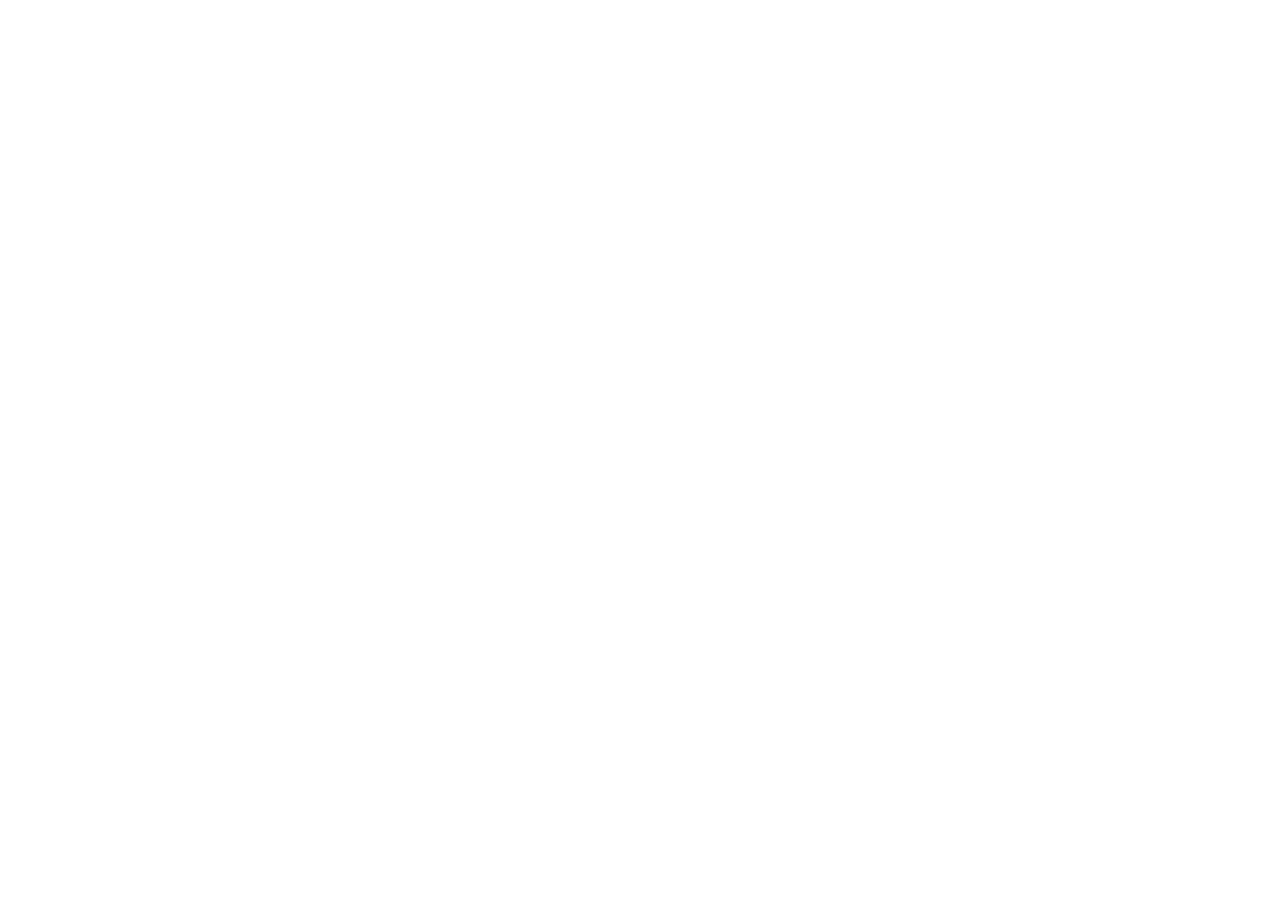
==== index.html @ 5f1afdd9 "first commit" ====
<!DOCTYPE html> <html lang="en">
    <head>
        <meta charset="utf-8">
        <meta http-equiv="X-UA-Compatible" content="IE=edge">
        <meta name="viewport" content="width=device-width,initial-scale=1">
        
        <title>Carefree Airlines</title>
        
        <link href="css/bootstrap.css" rel="stylesheet">
        
        <link href="css/style.css" rel="stylesheet">
    </head>
</html>
---- css/style.css ----
body {
    padding-top: px;
}

.em-text {
    
   /* color: #1caa98 ! important;*/
}

section {
    
    padding: 40px 0px; }
    
    img.demo {
    padding:3px;
    border: 1px solid #ccc;
    border-radius: 5%;
}

@media (max-width: 500px) {
    .jumbotron {height: 450px !important;
background-size: 100% 100%;
background-image: none;
text-align: center;
}
}

@media (min-width: 768px) and (max-width: 990px) {
    .jumbotron img.app-btn {
width: 30%;}
}
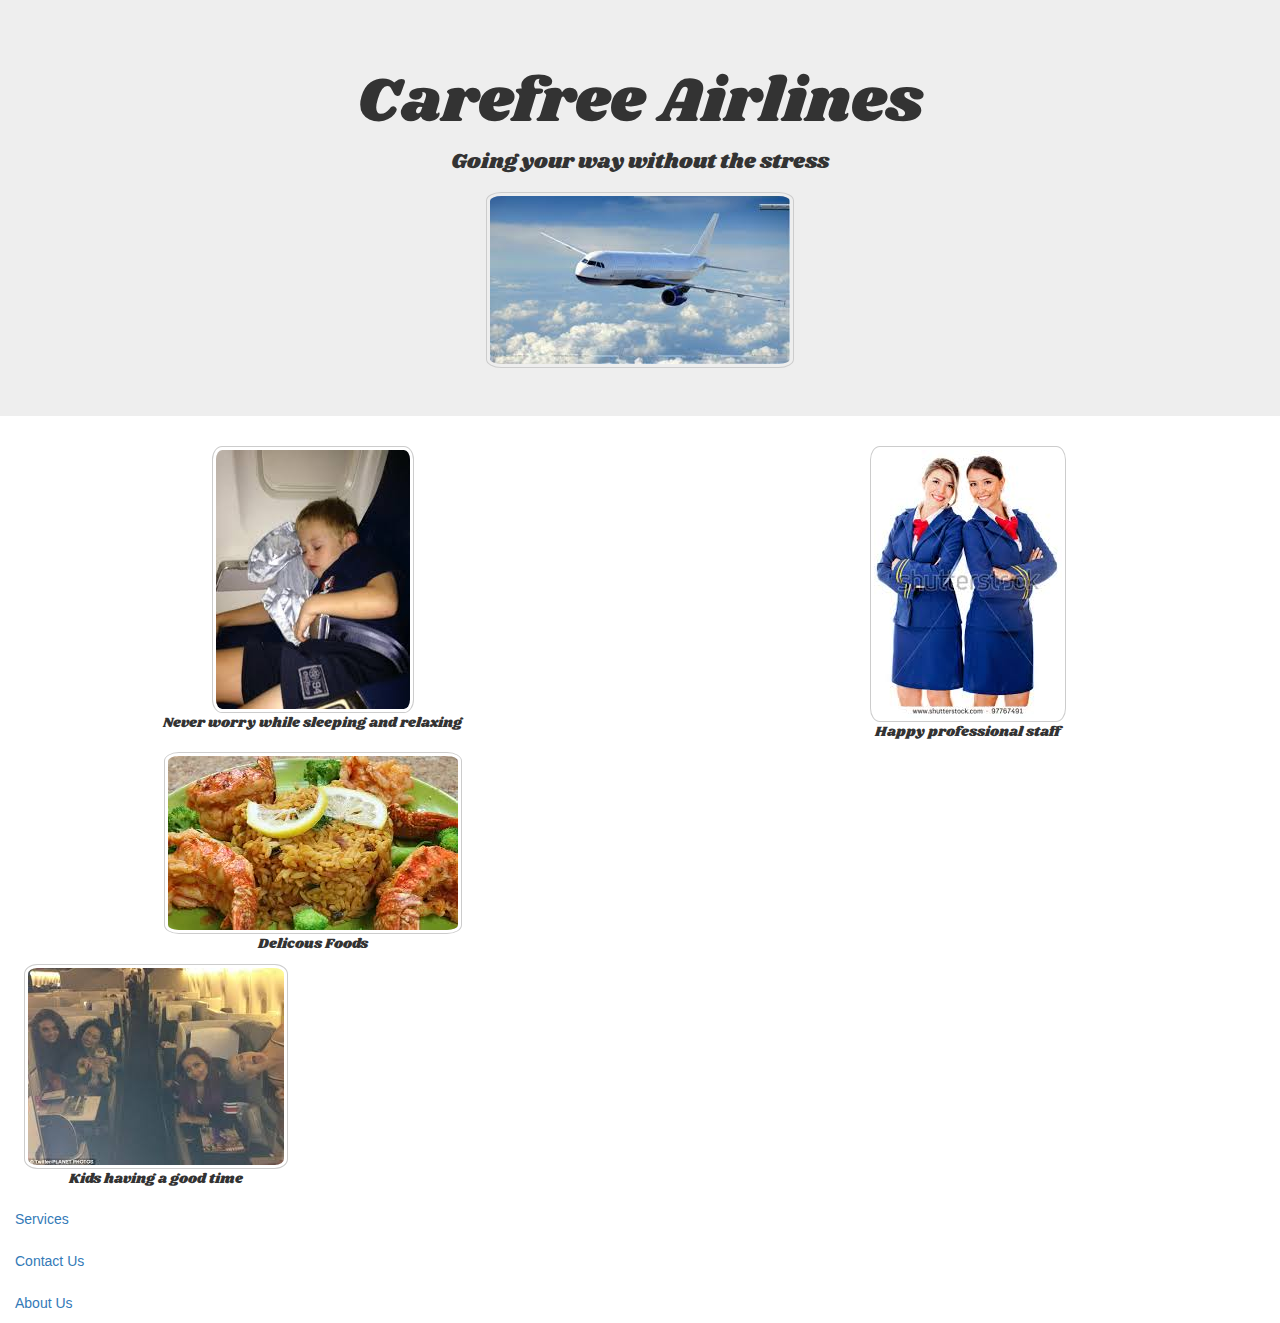
==== commit ccac2d35: "saving pages" ====
--- a/index.html
+++ b/index.html
@@ -1,13 +1,82 @@
-<!DOCTYPE html> <html lang="en">
+<!DOCTYPE html> 
+<html lang="en">
     <head>
         <meta charset="utf-8">
         <meta http-equiv="X-UA-Compatible" content="IE=edge">
         <meta name="viewport" content="width=device-width,initial-scale=1">
+        <!-- The above 3 meta tags *must* come first in the head; any other head content must come *after* these tags -->
         
         <title>Carefree Airlines</title>
         
-        <link href="css/bootstrap.css" rel="stylesheet">
-        
-        <link href="css/style.css" rel="stylesheet">
+        <link href="https://fonts.googleapis.com/css?family=Shrikhand" rel="stylesheet">
+      <link href="css/animate.css" rel="stylesheet">
+    <link href="css/bootstrap.min.css" rel="stylesheet"> 
+    <link rel="stylesheet" type="text/css" href="css/style.css">
+    <!--<link rel="stylesheet" type="text/css" href="css/contact.css">-->
+    <!--<link rel="stylesheet" type="text/css" href="css/services.css">-->
+      
+
+    <!-- HTML5 shim and Respond.js for IE8 support of HTML5 elements and media queries -->
+    <!-- WARNING: Respond.js doesn't work if you view the page via file:// -->
+    <!--[if lt IE 9]>
+      <script src="https://oss.maxcdn.com/html5shiv/3.7.3/html5shiv.min.js"></script>
+      <script src="https://oss.maxcdn.com/respond/1.4.2/respond.min.js"></script>
+    <![endif]-->
+    
     </head>
+        <body class="cloud-bg">
+            
+            <div class="jumbotron">
+                <div class="container">
+                    <div class="row">
+                        <div class="col-xs-12">
+                            <h1 style="text-align:center" class="img-responsive animated slideInUp">Carefree Airlines</h1>
+                        </div>
+                        <p style="text-align:center">Going your way without the stress</p>
+                        <img src="images/plane.jpg"  class="img-responsive demo center-block" id=>
+                     </div>
+                 </div>
+            </div>
+                 
+                <div class="row">
+                    <div class="col-sm-6"> 
+                        <img src="images/sleeptime.jpg" class="img-responsive demo center-block" >
+                        <p style="text-align:center">Never worry while sleeping and relaxing</p>
+                    </div>
+                    
+                    <div class="col-sm-6">
+                         <img src="images/happyworkers.jpg" class="img-responsive demo center-block" >
+                         <p style="text-align:center">Happy professional staff</p>
+                    </div>
+                </div>
+                <div class="row">
+                    <div class="col-sm-6"> <img src="images/soulfood.jpg" class="img-responsive demo center-block" id=</div>
+                    <p style="text-align:center">Delicous Foods</p>
+                    <div>
+                    
+                     <div class="col-sm-6"> 
+                     <img src="images/teenagers.jpg" class="img-responsive demo center-block" id=</div>
+                    <p style="text-align:center">Kids having a good time</p>
+                </div>
+                    </div>
+                </div>
+            </div>
+            
+    </section><footer>
+            
+            </div>
+    
+    <div class ="NavMenu" position="display:fixed;">    
+<ul class="nav nav-pills nav-stacked">
+ 
+  <li role="presentation"><a href="services.html">Services</a></li>
+  <li role="presentation"><a href="contact.html">Contact Us</a></li>
+  <li role="presentation"><a href="About Us.html">About Us</a></li>
+    
+    </div> 
+        </footer>
+        <script src="js/jquery.min.js"></script>
+        <script src="js/bootstrap.js"></script>
+        <script src="js/mycool_js_file.js"></script>
+        </body>
 </html>--- a/css/style.css
+++ b/css/style.css
@@ -1,6 +1,32 @@
-body {
-    padding-top: px;
+.cloud-bg { 
+     background-image: url("images/skyclouds-340.jpg") !important;
+     background-size:cover;
+    }
+
+h1 {
+    font-family: 'Shrikhand', cursive;
 }
+
+p {
+    font-family: 'Shrikhand', cursive;
+}
+
+td {
+    font-family: 'Shrikhand', cursive;
+}
+
+div.fixed {
+    position: fixed;
+    bottom: 0;
+    right: 0;
+    width: 300px;
+    border: 3px solid #73AD21;
+}
+
+div.row {
+    position: center;
+}
+
 
 .em-text {
     
@@ -17,6 +43,11 @@
     border-radius: 5%;
 }
 
+.center-block {
+    margin-left: auto;
+    margin-right: auto;
+}
+
 @media (max-width: 500px) {
     .jumbotron {height: 450px !important;
 background-size: 100% 100%;
@@ -29,3 +60,5 @@
     .jumbotron img.app-btn {
 width: 30%;}
 }
+
+
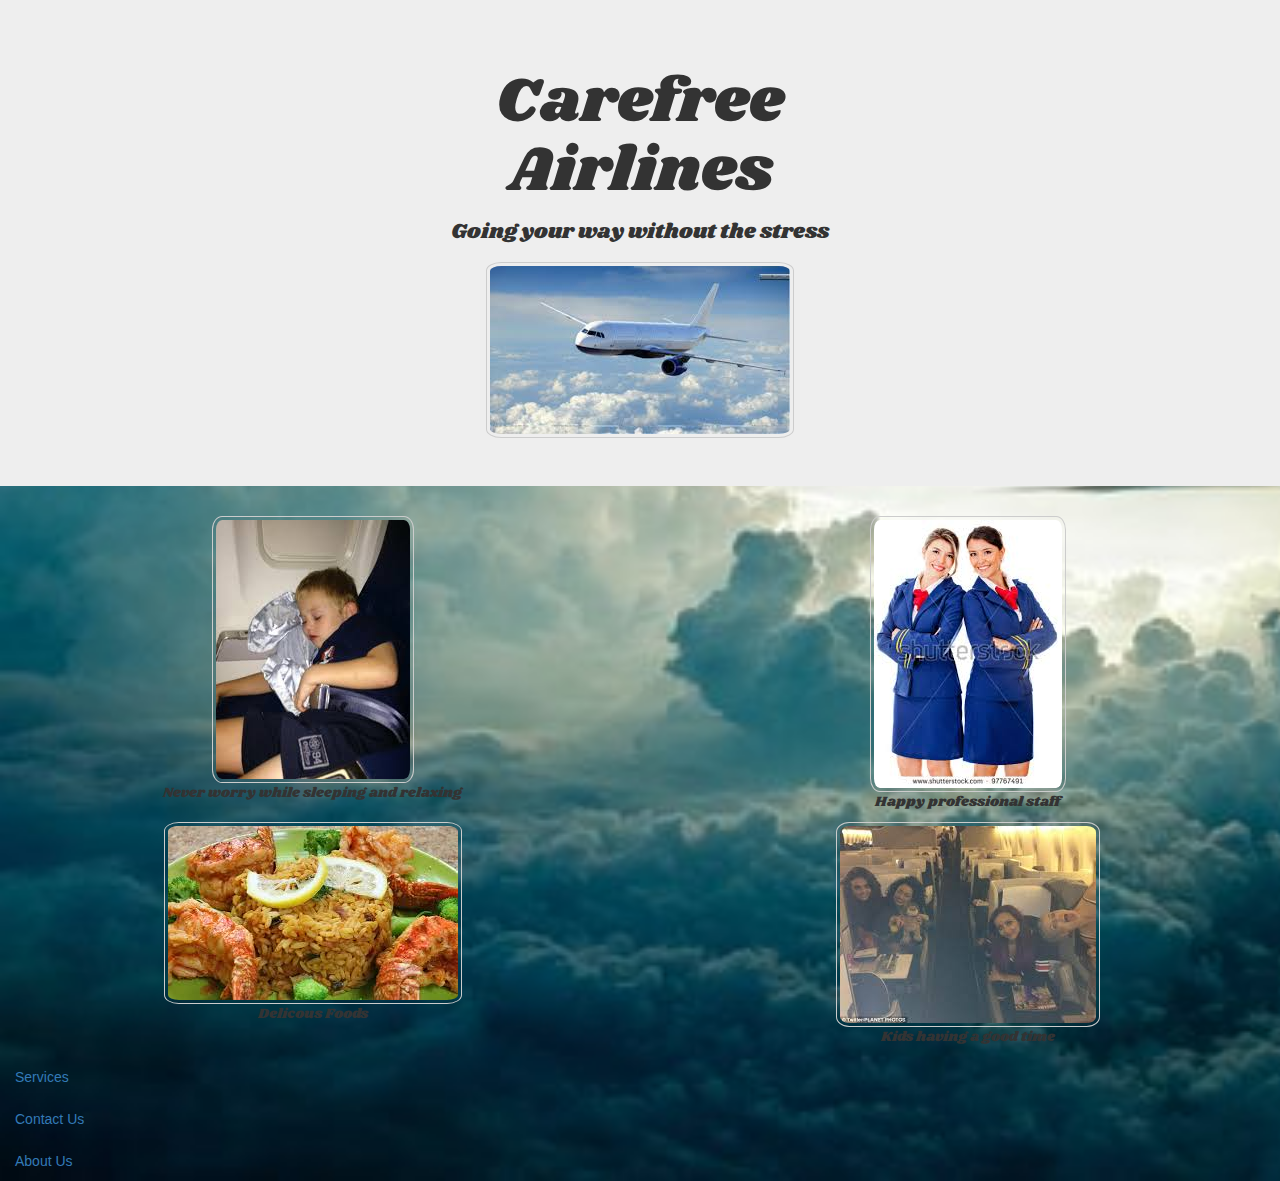
==== commit 124f564b: "updating source code" ====
--- a/index.html
+++ b/index.html
@@ -29,13 +29,14 @@
             <div class="jumbotron">
                 <div class="container">
                     <div class="row">
-                        <div class="col-xs-12">
+                        <div class="col-md-6 col-md-6 col-md-offset-3">
                             <h1 style="text-align:center" class="img-responsive animated slideInUp">Carefree Airlines</h1>
-                        </div>
-                        <p style="text-align:center">Going your way without the stress</p>
-                        <img src="images/plane.jpg"  class="img-responsive demo center-block" id=>
-                     </div>
+                            <p style="text-align:center">Going your way without the stress</p>
+                        <img src="images/plane.jpg"  class="img-responsive demo center-block">
+                    </div>
+                    </div>
                  </div>
+               </div>
             </div>
                  
                 <div class="row">
@@ -50,28 +51,30 @@
                     </div>
                 </div>
                 <div class="row">
-                    <div class="col-sm-6"> <img src="images/soulfood.jpg" class="img-responsive demo center-block" id=</div>
-                    <p style="text-align:center">Delicous Foods</p>
-                    <div>
+                    <div class="col-sm-6">
+                        <img src="images/soulfood.jpg" class="img-responsive demo center-block">
+                        <p style="text-align:center">Delicous Foods</p>
+                    </div>
                     
-                     <div class="col-sm-6"> 
-                     <img src="images/teenagers.jpg" class="img-responsive demo center-block" id=</div>
-                    <p style="text-align:center">Kids having a good time</p>
-                </div>
+                    <div class="col-sm-6"> 
+                        <img src="images/teenagers.jpg" class="img-responsive demo center-block">
+                        <p style="text-align:center">Kids having a good time</p>
                     </div>
-                </div>
-            </div>
+                    </div>
             
     </section><footer>
             
             </div>
     
     <div class ="NavMenu" position="display:fixed;">    
-<ul class="nav nav-pills nav-stacked">
+        <ul class="nav nav-pills nav-stacked">
  
   <li role="presentation"><a href="services.html">Services</a></li>
   <li role="presentation"><a href="contact.html">Contact Us</a></li>
   <li role="presentation"><a href="About Us.html">About Us</a></li>
+      </ul>
+    </div>
+
     
     </div> 
         </footer>
--- a/css/style.css
+++ b/css/style.css
@@ -1,7 +1,11 @@
 .cloud-bg { 
-     background-image: url("images/skyclouds-340.jpg") !important;
+     background-image: url("../images/skyclouds-340.jpg") !important;
      background-size:cover;
     }
+.row {
+    display:flex;
+    flex-wrap:wrap;
+}
 
 h1 {
     font-family: 'Shrikhand', cursive;
--- a/css/contact.css
+++ b/css/contact.css
@@ -0,0 +1,103 @@
+.cloud-bg { 
+     background-image: url("../images/skyclouds-340.jpg") !important;
+     background-size:cover;
+    }
+
+.body {
+	width:576px;
+	margin:0 auto;
+	display:block;
+}
+
+h1 {
+	width:498px;
+	height:64px;
+	background:url("../images/skyclouds-340.jpg");
+	color:;
+	font-family:'Shrikhand', cursive;
+	padding:17px 0px 0px 78px;
+	letter-spacing:1px;
+	font-size:2.2em;
+	margin:0 auto;
+}
+
+form {
+	width:459px;
+	margin:0 auto;
+	font-family:'Shrikhand', cursive;
+}
+
+label {
+    display:block;
+    margin-top:20px;
+    letter-spacing:2px;
+    font-family:'Shrikhand', cursive;
+}
+
+/* Centre the page */
+/*.body {
+    display:block;
+    margin:0 auto;
+    width:576px;
+}
+
+/* Centre the form within the page */
+/*form {
+    margin:0 auto;
+    width:459px;
+}*/
+
+/* Style the text boxes */
+/*input, textarea {
+	width:439px;
+	height:27px;
+	background:#efefef;
+	border:1px solid #dedede;
+	padding:10px;
+	margin-top:3px;
+	font-size:0.9em;
+	color:#3a3a3a;
+}*/
+
+/*textarea {
+	height:213px;
+	background:url(images/textarea-bg.jpg) right no-repeat #efefef;
+}*/
+
+/*input, textarea {
+    width:439px;
+    height:27px;
+    background:#efefef;
+    border:1px solid #dedede;
+    padding:10px;
+    margin-top:3px;
+    font-size:0.9em;
+    color:#3a3a3a;
+    -moz-border-radius:5px;
+    -webkit-border-radius:5px;
+    border-radius:5px;
+}*/
+
+/*input:focus, textarea:focus {
+    border:1px solid #97d6eb;
+}*/
+
+#submit {
+    width:127px;
+    height:38px;
+    background:url(images/submit.jpg);
+    text-indent:-9999px;
+    border:none;
+    margin-top:20px;
+    cursor:pointer;
+}
+
+	#submit:hover {
+	    opacity:0.9;
+	}
+	
+	footer a img {
+	border:none;
+	float:right;
+	margin:0px 59px 40px 0px;
+}